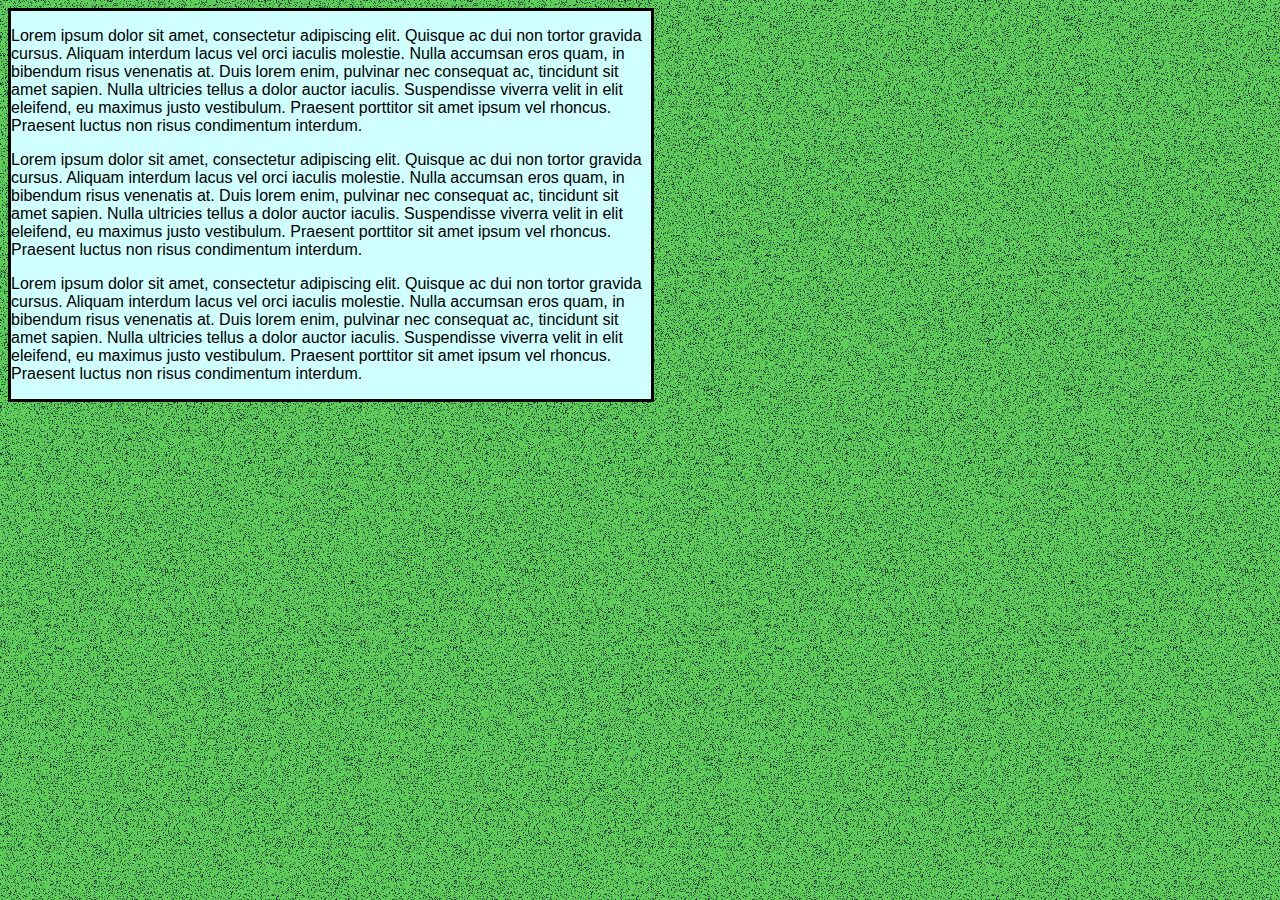
==== index.html @ 03cc2fd8 "initial commit after tutorial" ====
<!DOCTYPE html>
<html>
<head>
	<meta charset="utf-8">
	<title>Blog</title>

	<link href=’http://fonts.googleapis.com/css?family=Droid+Sans’ rel=’stylesheet’ type=’text/css’>
	<link rel="stylesheet" type="text/css" href="style.css">
</head>
<body>
	<section>
		<article>
			<p>Lorem ipsum dolor sit amet, consectetur adipiscing elit. Quisque ac dui non tortor gravida cursus. Aliquam interdum lacus vel orci iaculis molestie. Nulla accumsan eros quam, in bibendum risus venenatis at. Duis lorem enim, pulvinar nec consequat ac, tincidunt sit amet sapien. Nulla ultricies tellus a dolor auctor iaculis. Suspendisse viverra velit in elit eleifend, eu maximus justo vestibulum. Praesent porttitor sit amet ipsum vel rhoncus. Praesent luctus non risus condimentum interdum.</p>
			<p>Lorem ipsum dolor sit amet, consectetur adipiscing elit. Quisque ac dui non tortor gravida cursus. Aliquam interdum lacus vel orci iaculis molestie. Nulla accumsan eros quam, in bibendum risus venenatis at. Duis lorem enim, pulvinar nec consequat ac, tincidunt sit amet sapien. Nulla ultricies tellus a dolor auctor iaculis. Suspendisse viverra velit in elit eleifend, eu maximus justo vestibulum. Praesent porttitor sit amet ipsum vel rhoncus. Praesent luctus non risus condimentum interdum.</p>
			<p>Lorem ipsum dolor sit amet, consectetur adipiscing elit. Quisque ac dui non tortor gravida cursus. Aliquam interdum lacus vel orci iaculis molestie. Nulla accumsan eros quam, in bibendum risus venenatis at. Duis lorem enim, pulvinar nec consequat ac, tincidunt sit amet sapien. Nulla ultricies tellus a dolor auctor iaculis. Suspendisse viverra velit in elit eleifend, eu maximus justo vestibulum. Praesent porttitor sit amet ipsum vel rhoncus. Praesent luctus non risus condimentum interdum.</p>
		</article>
	</section>
</body>
</html>
---- style.css ----
section {
	font-family: 'Droid Sans', sans-serif;
}
li {
	display: inline;
}
article {
	border-style: solid;
	border-width: medium;
	background-color: #CFFFFF;
	width: 640px;
}
body {
	background-image: url('BabyWatermelonAndDarkerThanMidnight.png')
}
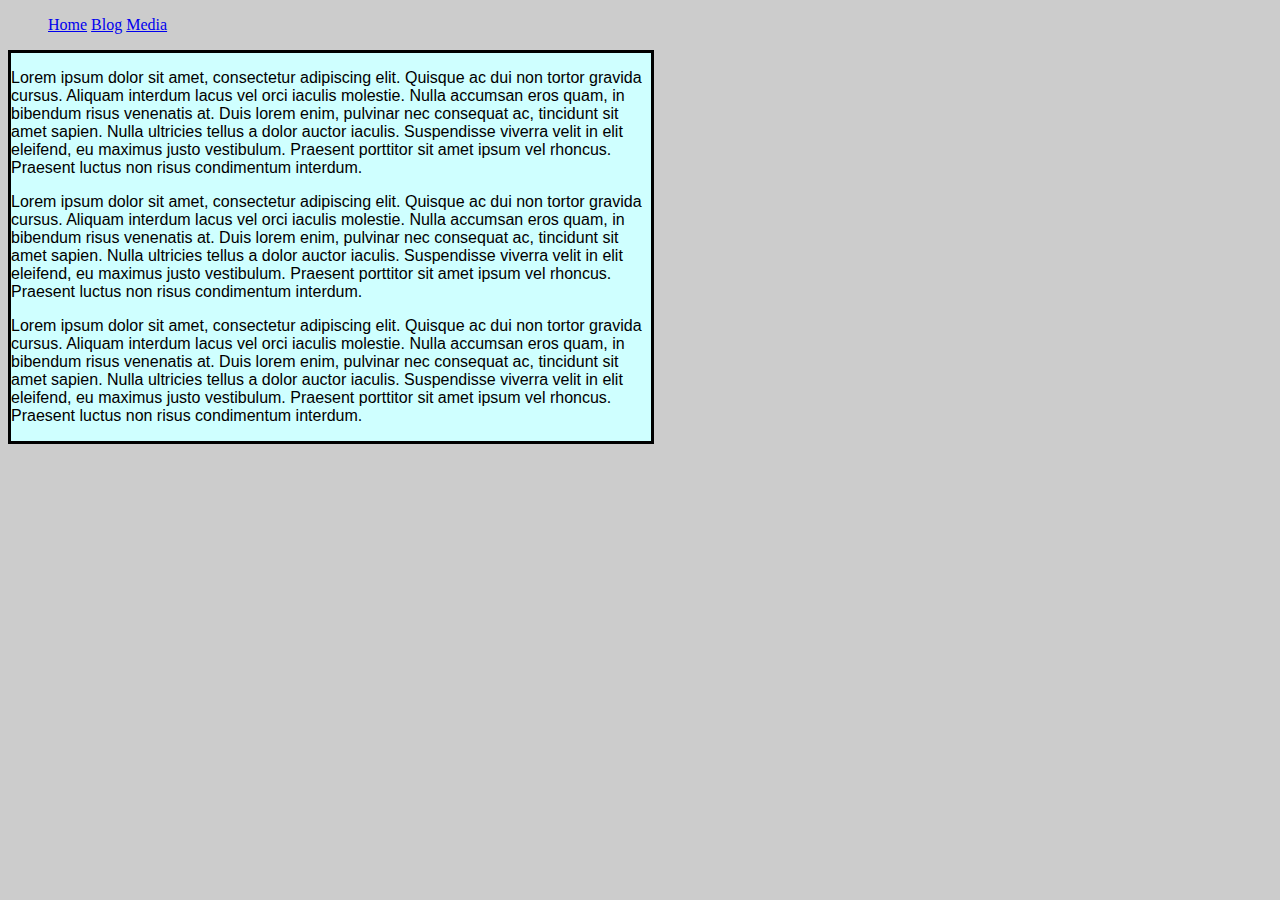
==== commit 974d60a9: "added some styling and font awesome icons" ====
--- a/index.html
+++ b/index.html
@@ -8,6 +8,14 @@
 	<link rel="stylesheet" type="text/css" href="style.css">
 </head>
 <body>
+	<nav>
+		<ul>
+			<li><a href="home.html">Home</a></li>
+			<li><a href="index.html">Blog</a></li>
+			<li><a href="media.html">Media</a></li>
+
+		</ul>
+	</nav>
 	<section>
 		<article>
 			<p>Lorem ipsum dolor sit amet, consectetur adipiscing elit. Quisque ac dui non tortor gravida cursus. Aliquam interdum lacus vel orci iaculis molestie. Nulla accumsan eros quam, in bibendum risus venenatis at. Duis lorem enim, pulvinar nec consequat ac, tincidunt sit amet sapien. Nulla ultricies tellus a dolor auctor iaculis. Suspendisse viverra velit in elit eleifend, eu maximus justo vestibulum. Praesent porttitor sit amet ipsum vel rhoncus. Praesent luctus non risus condimentum interdum.</p>
--- a/style.css
+++ b/style.css
@@ -1,8 +1,13 @@
+/* tag selectors */
 section {
 	font-family: 'Droid Sans', sans-serif;
 }
 li {
 	display: inline;
+}
+
+body {
+	background-color: #CCCCCC;
 }
 article {
 	border-style: solid;
@@ -10,6 +15,11 @@
 	background-color: #CFFFFF;
 	width: 640px;
 }
-body {
-	background-image: url('BabyWatermelonAndDarkerThanMidnight.png')
+/* class selectors */
+.social-links {
+	background-color: #BBB000
+}
+.social-top, .social-bottom {
+	height: 12px;
+	/*background-color: #00000F;*/
 }